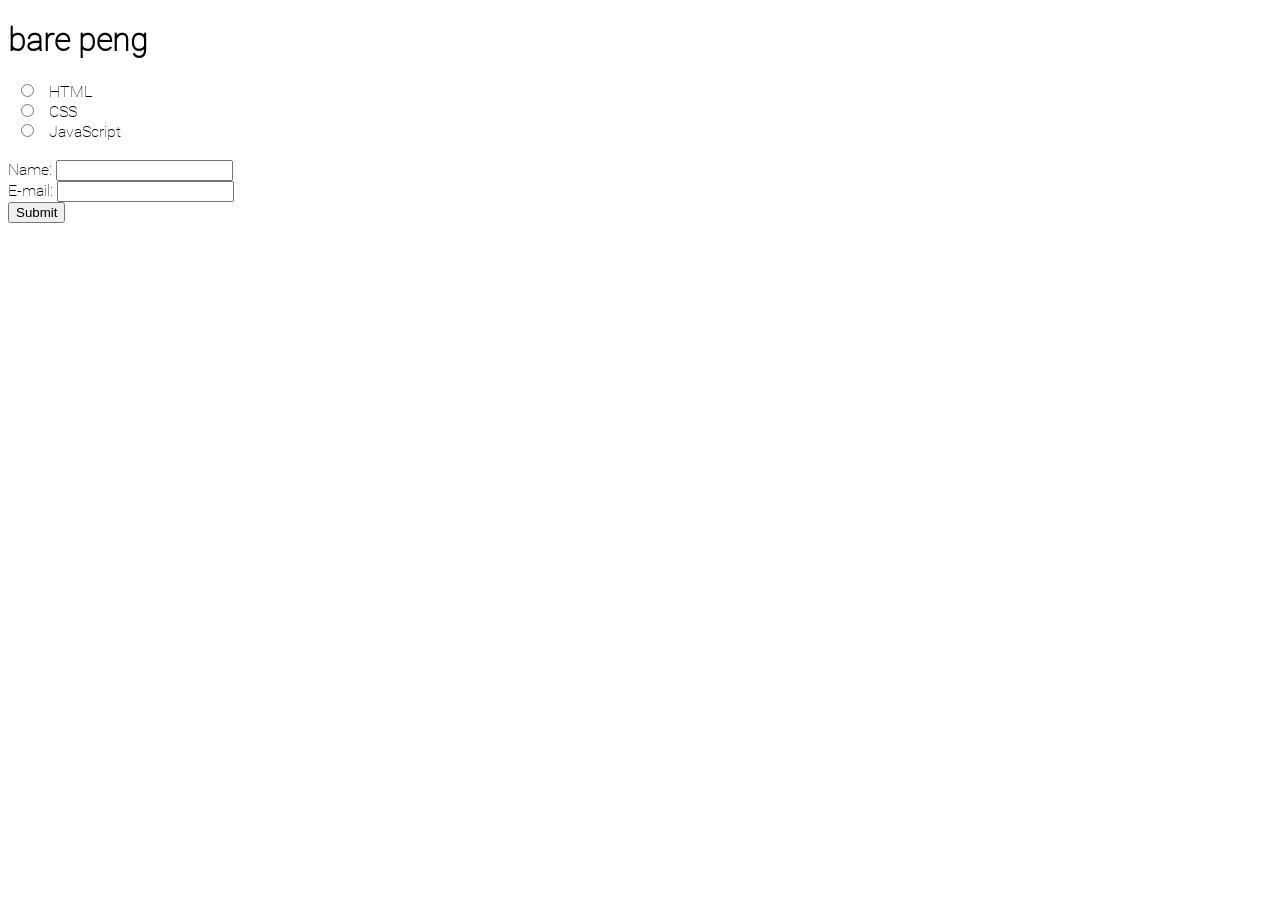
==== index.html @ df37ba8a "Add files via upload" ====
<!DOCTYPE html>
<html>
<style>
@font-face {
	font-family: 'myFirstFont';
	src: url('SF-Pro.ttf') format('truetype');
}

@font-face {
	font-family: 'mySecondFont';
	src: url('Roboto-Thin.ttf') format('truetype');
}
</style>
<head>
<title>BHF</title>
</head>

<body style="font-family:mySecondFont">
<h1>bare peng</h1>
<form>
  <input type="radio" id="html" name="fav_language" value="HTML">
  <label for="html">HTML</label><br>
  <input type="radio" id="css" name="fav_language" value="CSS">
  <label for="css">CSS</label><br>
  <input type="radio" id="javascript" name="fav_language" value="JavaScript">
  <label for="javascript">JavaScript</label>
</form><br>

<form action="welcome.php" method="get">
Name: <input type="text" name="name"><br>
E-mail: <input type="text" name="email"><br>
<input type="submit">
</form>

</body>

</html>
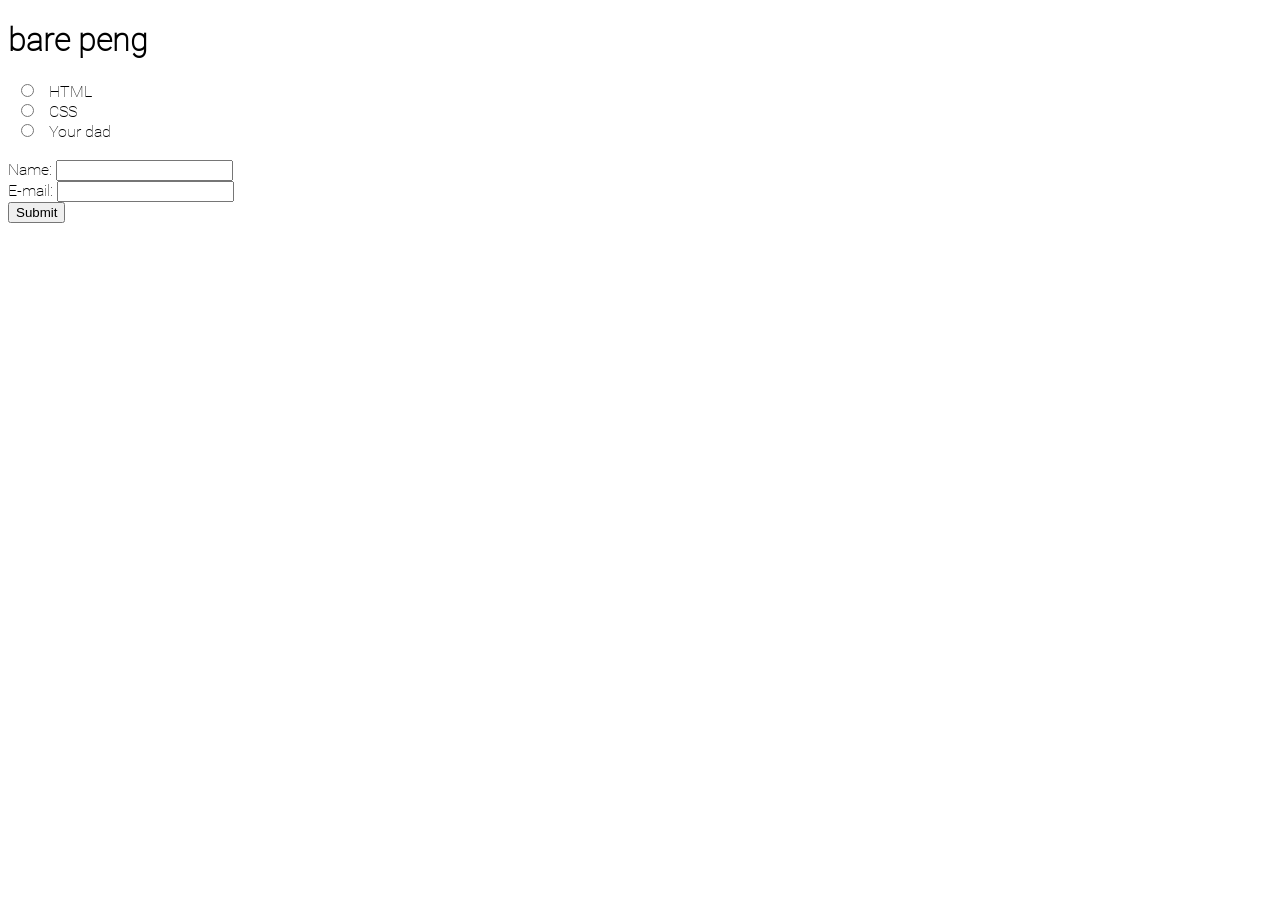
==== commit 99a795f8: "Update index.html" ====
--- a/index.html
+++ b/index.html
@@ -23,10 +23,10 @@
   <input type="radio" id="css" name="fav_language" value="CSS">
   <label for="css">CSS</label><br>
   <input type="radio" id="javascript" name="fav_language" value="JavaScript">
-  <label for="javascript">JavaScript</label>
+  <label for="javascript">Your dad</label>
 </form><br>
 
-<form action="welcome.php" method="get">
+<form action="welcome.php" method="post">
 Name: <input type="text" name="name"><br>
 E-mail: <input type="text" name="email"><br>
 <input type="submit">
@@ -34,4 +34,4 @@
 
 </body>
 
-</html>+</html>
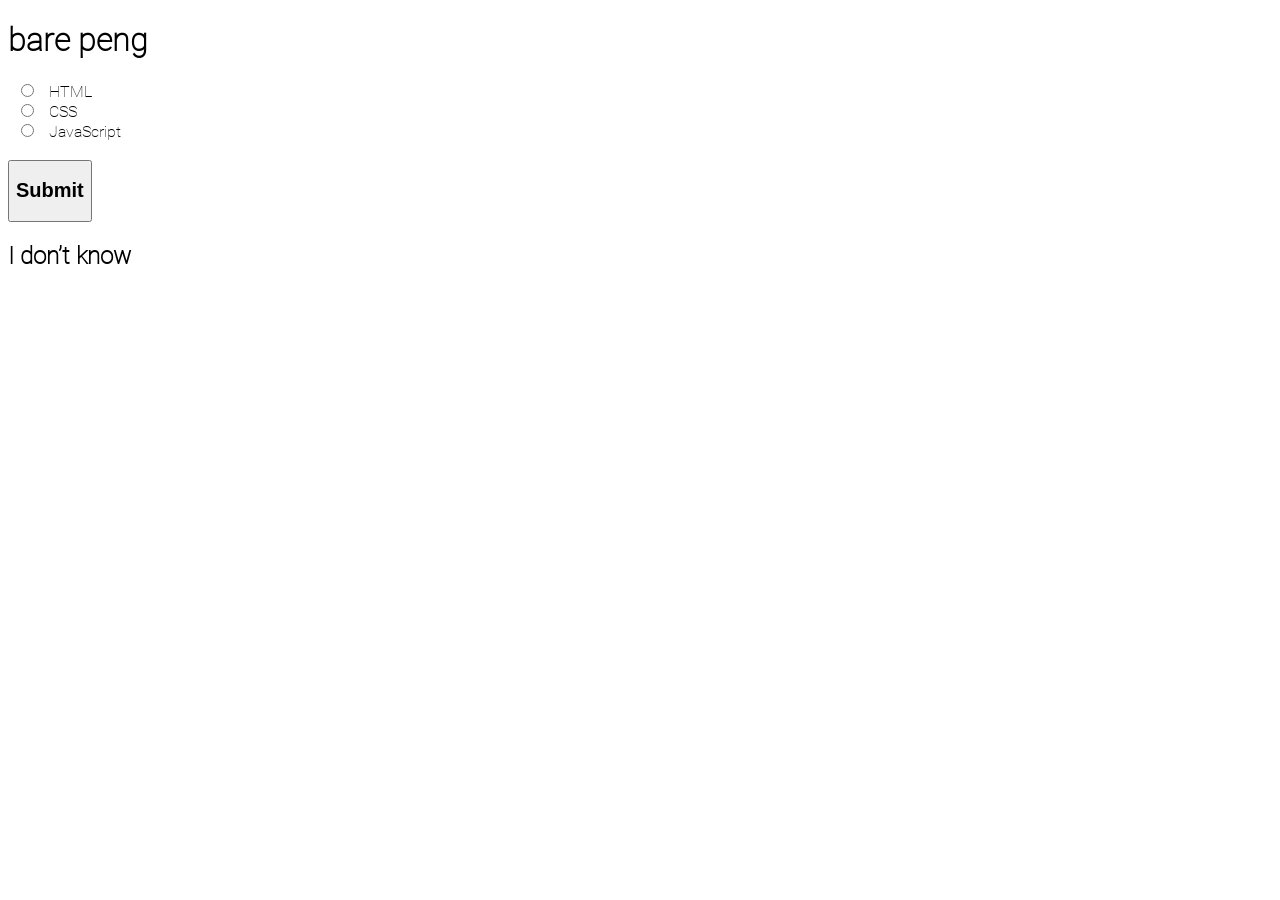
==== commit 81b9fbae: "Update index.html" ====
--- a/index.html
+++ b/index.html
@@ -13,6 +13,7 @@
 </style>
 <head>
 <title>BHF</title>
+<meta charset="utf-8">
 </head>
 
 <body style="font-family:mySecondFont">
@@ -23,15 +24,19 @@
   <input type="radio" id="css" name="fav_language" value="CSS">
   <label for="css">CSS</label><br>
   <input type="radio" id="javascript" name="fav_language" value="JavaScript">
-  <label for="javascript">Your dad</label>
+  <label for="javascript">JavaScript</label>
 </form><br>
 
-<form action="welcome.php" method="post">
-Name: <input type="text" name="name"><br>
-E-mail: <input type="text" name="email"><br>
-<input type="submit">
-</form>
+<button onclick="submit()"><span><h2>Submit</h2></span></button>
+
+<h2 id="change">I don’t know</h2>
 
 </body>
 
+<script>
+function submit() {
+	document.getElementById("change").innerHTML = document.querySelector('input[name="fav_language"]:checked').value;
+}
+</script>
+
 </html>
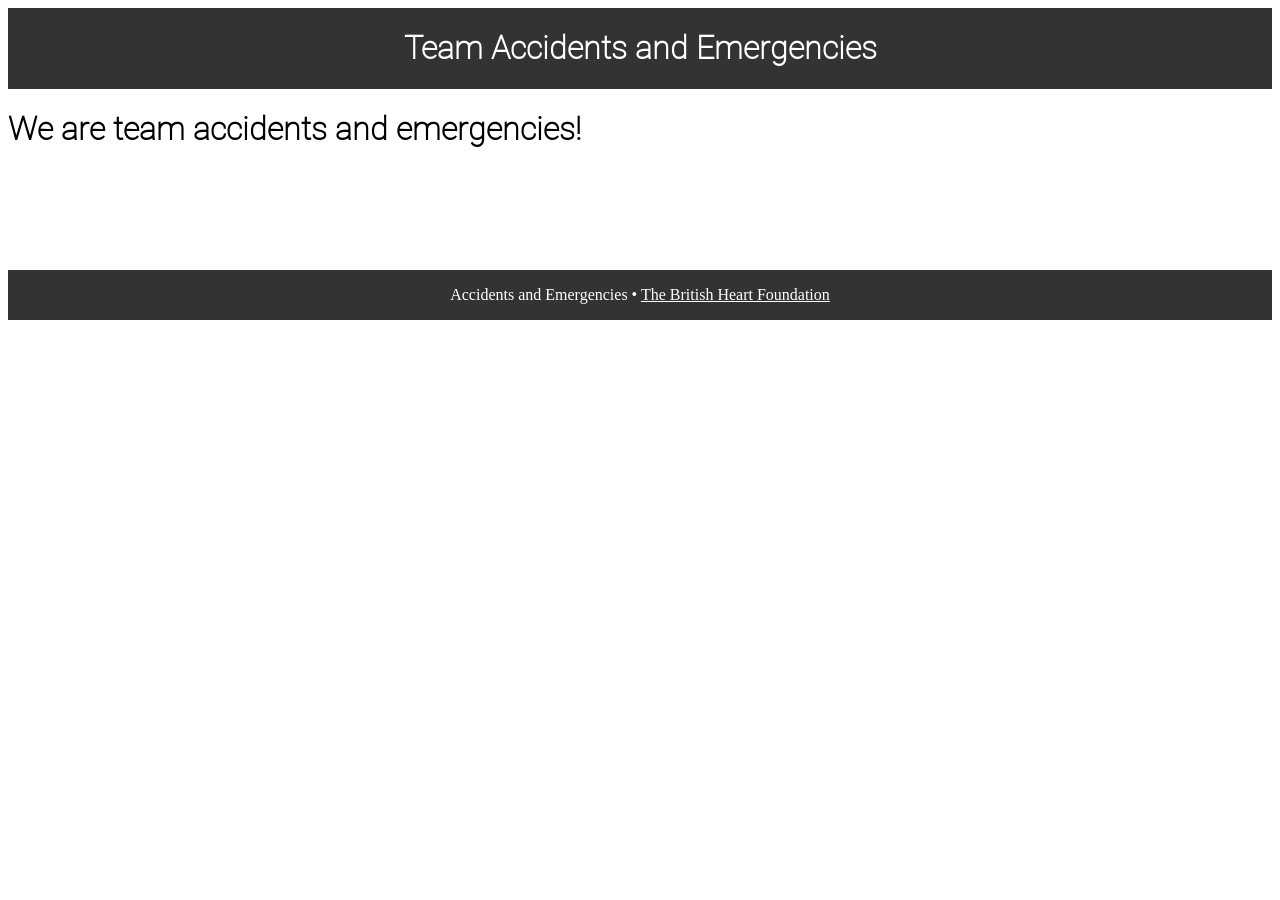
==== commit 7bfd2ee3: "Minor changes" ====
--- a/index.html
+++ b/index.html
@@ -1,5 +1,13 @@
 <!DOCTYPE html>
 <html>
+
+<head>
+<title>Clue #1</title>
+<meta charset="utf-8">
+<meta name="viewport" content="width=device-width, initial-scale=1">
+<link rel="stylesheet" href="import_styles.css">
+</head>
+
 <style>
 @font-face {
 	font-family: 'myFirstFont';
@@ -11,32 +19,22 @@
 	src: url('Roboto-Thin.ttf') format('truetype');
 }
 </style>
-<head>
-<title>BHF</title>
-<meta charset="utf-8">
-</head>
 
 <body style="font-family:mySecondFont">
-<h1>bare peng</h1>
-<form>
-  <input type="radio" id="html" name="fav_language" value="HTML">
-  <label for="html">HTML</label><br>
-  <input type="radio" id="css" name="fav_language" value="CSS">
-  <label for="css">CSS</label><br>
-  <input type="radio" id="javascript" name="fav_language" value="JavaScript">
-  <label for="javascript">JavaScript</label>
-</form><br>
 
-<button onclick="submit()"><span><h2>Submit</h2></span></button>
+<div class="topnav">
+	<h1 style="text-align:center;color:#ffffff">Team Accidents and Emergencies</h1>
+</div>
 
-<h2 id="change">I don’t know</h2>
+<h1>We are team accidents and emergencies!</h1>
+
+<div class="bottombar">
+	<p style="text-align:center;color:#ffffff;font-family:myFirstFont">Accidents and Emergencies • <a href="https://www.bhf.org.uk" class="BHFlink">The British Heart Foundation</a></p>
+</div>
 
 </body>
 
 <script>
-function submit() {
-	document.getElementById("change").innerHTML = document.querySelector('input[name="fav_language"]:checked').value;
-}
 </script>
 
 </html>
--- a/import_styles.css
+++ b/import_styles.css
@@ -0,0 +1,26 @@
+.topnav {
+	background-color: #333;
+	overflow: hidden;
+	width: 100%;
+}
+
+.bottombar {
+	overflow: hidden;
+	background-color: #333;
+	position: relative;
+	top: 100px;
+	bottom: 0;
+	width: 100%;
+}
+
+.BHFlink:link {
+	color: white;
+}
+
+.BHFlink:visited {
+	color: white;
+}
+
+.BHFlink:active {
+	color: hotpink;
+}
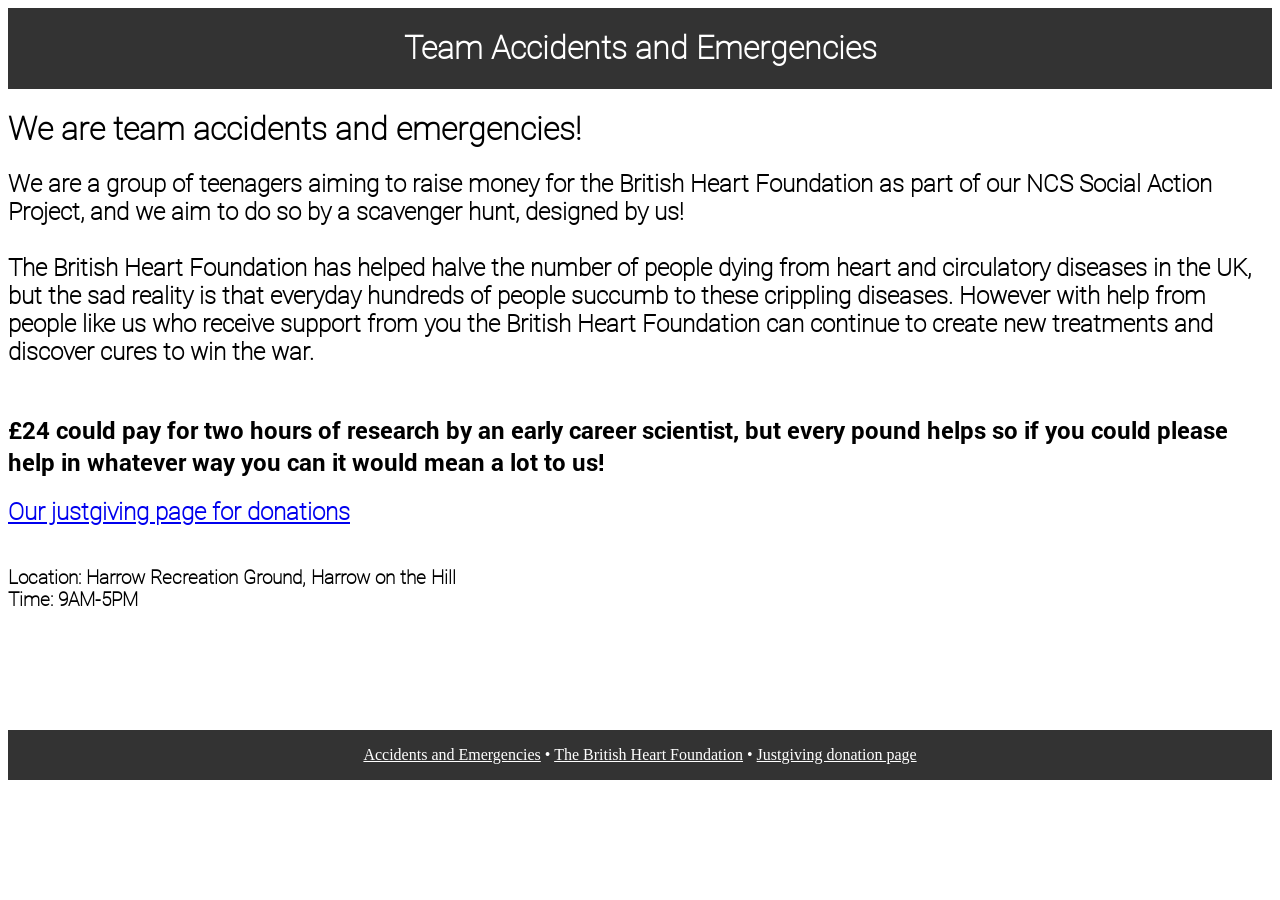
==== commit 569c12ca: "Minor updates to the bottombar and optimisations" ====
--- a/index.html
+++ b/index.html
@@ -2,22 +2,13 @@
 <html>
 
 <head>
-<title>Clue #1</title>
+<title>Accidents and Emergencies homepage</title>
 <meta charset="utf-8">
 <meta name="viewport" content="width=device-width, initial-scale=1">
 <link rel="stylesheet" href="import_styles.css">
 </head>
 
 <style>
-@font-face {
-	font-family: 'myFirstFont';
-	src: url('SF-Pro.ttf') format('truetype');
-}
-
-@font-face {
-	font-family: 'mySecondFont';
-	src: url('Roboto-Thin.ttf') format('truetype');
-}
 </style>
 
 <body style="font-family:mySecondFont">
@@ -28,8 +19,17 @@
 
 <h1>We are team accidents and emergencies!</h1>
 
+<h2>We are a group of teenagers aiming to raise money for the British Heart Foundation as part of our NCS Social Action Project, and we aim to do so by a scavenger hunt, designed by us!<br><br> The British Heart Foundation has helped halve the number of people dying from heart and circulatory diseases in the UK, but the sad reality is that everyday hundreds of people succumb to these crippling diseases. However with help from people like us who receive support from you the British Heart Foundation can continue to create new treatments and discover cures to win the war.<br><br></h2>
+
+<h2 style="font-family:myFirstFontBold">£24 could pay for two hours of research by an early career scientist, but every pound helps so if you could please help in whatever way you can it would mean a lot to us!</h2>
+
+<h2 style="font-family:mySecondFont"><a href="https://www.justgiving.com/fundraising/bhfscavengerhunt?utm_source=whatsapp&utm_medium=fundraising&utm_content=bhfscavengerhunt&utm_campaign=pfp-whatsapp&utm_term=71e6018a88f6410b99cbe0d9961a63b8">Our justgiving page for donations</a></h2>
+
+<h3 style="font-family:mySecondFont"><br>Location: Harrow Recreation Ground, Harrow on the Hill<br>Time: 9AM-5PM</h3>
+
+
 <div class="bottombar">
-	<p style="text-align:center;color:#ffffff;font-family:myFirstFont">Accidents and Emergencies • <a href="https://www.bhf.org.uk" class="BHFlink">The British Heart Foundation</a></p>
+	<p style="text-align:center;color:#ffffff;font-family:myFirstFont"><a href="index.html" class="BHFlink">Accidents and Emergencies</a> • <a href="https://www.bhf.org.uk" class="BHFlink">The British Heart Foundation</a> • <a href="https://www.justgiving.com/fundraising/bhfscavengerhunt?utm_source=whatsapp&utm_medium=fundraising&utm_content=bhfscavengerhunt&utm_campaign=pfp-whatsapp&utm_term=71e6018a88f6410b99cbe0d9961a63b8" class="BHFlink">Justgiving donation page</a></p>
 </div>
 
 </body>
@@ -37,4 +37,4 @@
 <script>
 </script>
 
-</html>
+</html>
--- a/import_styles.css
+++ b/import_styles.css
@@ -1,3 +1,18 @@
+@font-face {
+	font-family: 'myFirstFont';
+	src: url('SF-Pro.ttf') format('truetype');
+}
+
+@font-face {
+	font-family: 'myFirstFontBold';
+	src: url('Roboto-Bold.ttf') format('truetype');
+}
+
+@font-face {
+	font-family: 'mySecondFont';
+	src: url('Roboto-Thin.ttf') format('truetype');
+}
+
 .topnav {
 	background-color: #333;
 	overflow: hidden;
